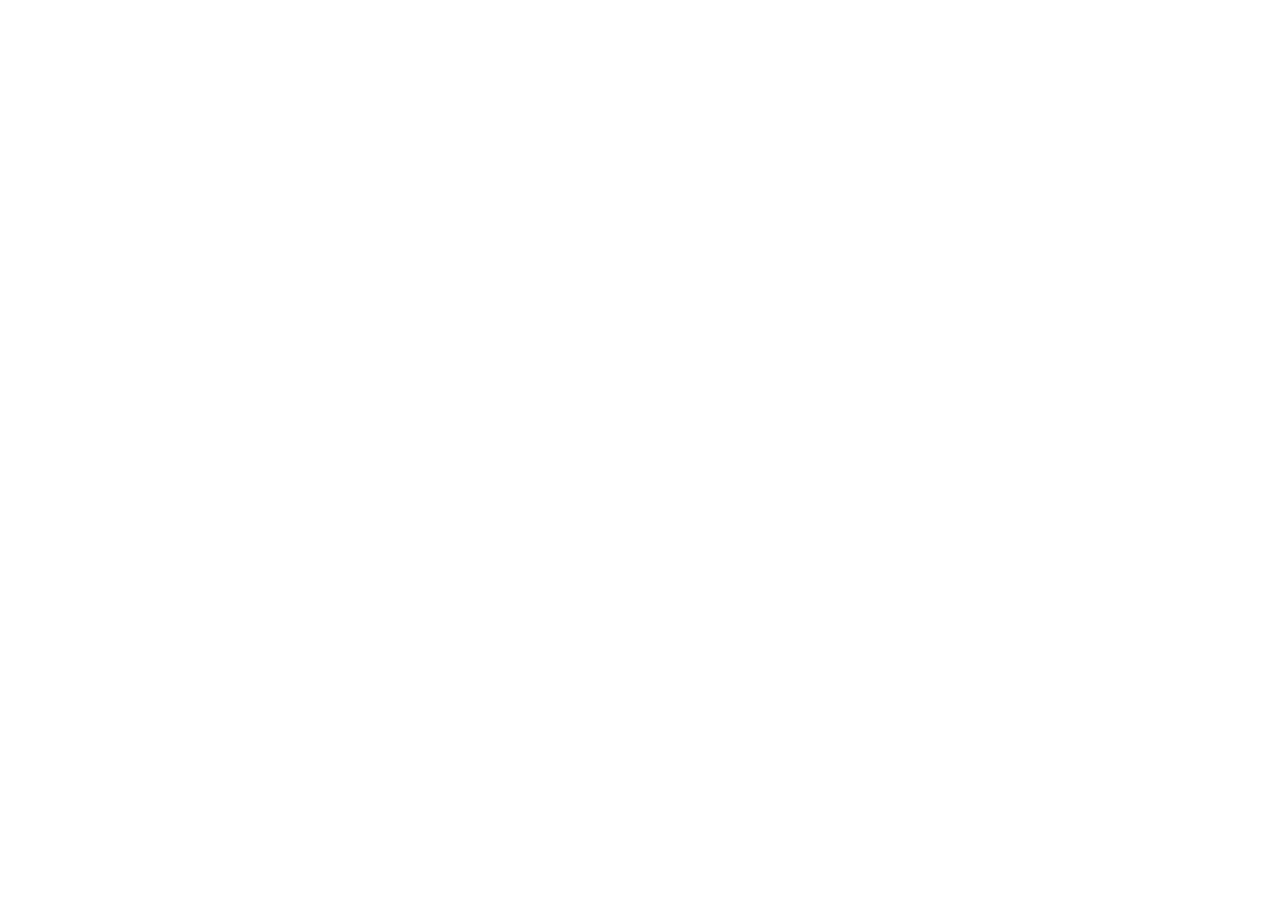
==== index.html @ 75ea8882 "sistemas" ====
<!doctype html>
<html lang="en">
  <head>
    <meta charset="UTF-8" />
    <link rel="icon" type="image/svg+xml" href="/favicon.svg" />
    <meta name="viewport" content="width=device-width, initial-scale=1.0" />
    <title>web-reserva-colegio</title>
  </head>
  <body>
    <div id="root"></div>
    <script type="module" src="/src/main.tsx"></script>
  </body>
</html>
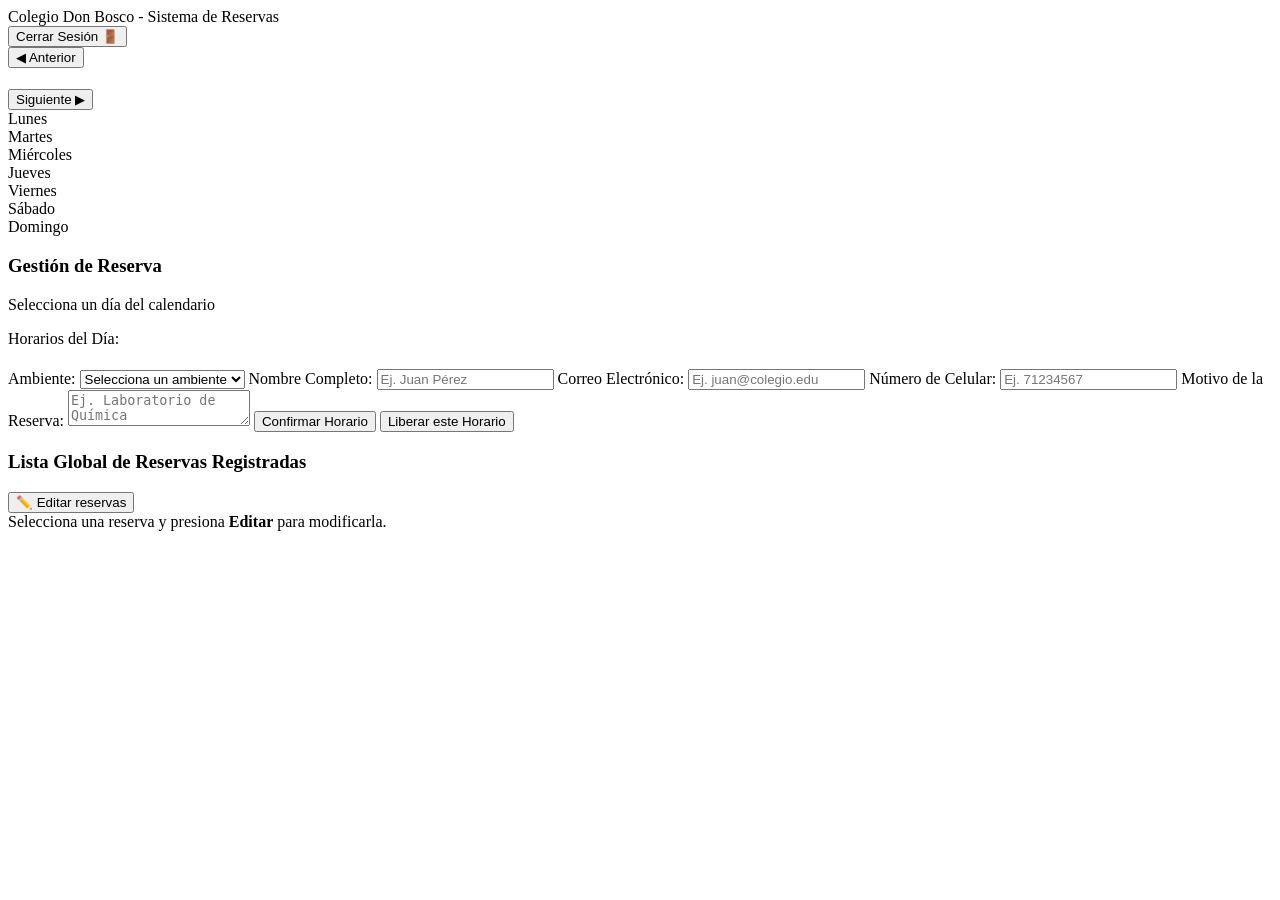
==== commit 0945ddc8: "Reemplazar página principal de SIS por la página de proyecto" ====
--- a/index.html
+++ b/index.html
@@ -1,13 +1,63 @@
-<!doctype html>
-<html lang="en">
-  <head>
-    <meta charset="UTF-8" />
-    <link rel="icon" type="image/svg+xml" href="/favicon.svg" />
-    <meta name="viewport" content="width=device-width, initial-scale=1.0" />
-    <title>web-reserva-colegio</title>
-  </head>
-  <body>
-    <div id="root"></div>
-    <script type="module" src="/src/main.tsx"></script>
-  </body>
-</html>
+<!DOCTYPE html>
+<html lang="es">
+<head>
+    <meta charset="UTF-8">
+    <meta name="viewport" content="width=device-width, initial-scale=1.0">
+    <title>Reservas de Ambientes por Horas - Colegio</title>
+    <link rel="stylesheet" href="style.css">
+</head>
+<body>
+    <header class="navbar">
+        <div class="logo">Colegio Don Bosco - Sistema de Reservas</div>
+        <button id="login-btn" class="login-btn">Cerrar Sesión 🚪</button>
+    </header>
+    <div class="main-container">
+        <div class="calendar-container">
+            <div class="header">
+                <button id="prev-btn">◀ Anterior</button>
+                <h1 id="month-year-title"></h1>
+                <button id="next-btn">Siguiente ▶</button>
+            </div>
+            <div class="weekdays">
+                <div>Lunes</div><div>Martes</div><div>Miércoles</div><div>Jueves</div><div>Viernes</div><div>Sábado</div><div>Domingo</div>
+            </div>
+            <div id="days-container" class="days-grid"></div>
+        </div>
+        <div class="booking-panel" id="booking-panel">
+            <h3>Gestión de Reserva</h3>
+            <p id="selected-date-text" class="status-title">Selecciona un día del calendario</p>
+            <div id="hours-section" class="hidden">
+                <label>Horarios del Día:</label>
+                <div id="hours-grid" class="hours-grid"></div>
+            </div>
+            <div id="booking-form" class="hidden">
+                <h4 id="selected-hour-text" class="selected-hour-title"></h4>
+                <label for="booking-environment">Ambiente:</label>
+                <select id="booking-environment">
+                    <option value="">Selecciona un ambiente</option>
+                    <option value="Cancha 1">Cancha 1</option><option value="Cancha 2">Cancha 2</option><option value="Coliseo">Coliseo</option><option value="Teatro">Teatro</option><option value="Templo">Templo</option><option value="Laboratorio">Laboratorio</option><option value="Audiovisual">Audiovisual</option><option value="Curso 1">Curso 1</option><option value="Curso 2">Curso 2</option>
+                </select>
+                <label for="user-fullname">Nombre Completo:</label>
+                <input type="text" id="user-fullname" placeholder="Ej. Juan Pérez">
+                <label for="user-email">Correo Electrónico:</label>
+                <input type="email" id="user-email" placeholder="Ej. juan@colegio.edu">
+                <label for="user-phone">Número de Celular:</label>
+                <input type="tel" id="user-phone" placeholder="Ej. 71234567">
+                <label for="booking-reason">Motivo de la Reserva:</label>
+                <textarea id="booking-reason" rows="2" placeholder="Ej. Laboratorio de Química"></textarea>
+                <button id="save-booking-btn">Confirmar Horario</button>
+                <button id="delete-booking-btn" class="danger-btn hidden">Liberar este Horario</button>
+            </div>
+        </div>
+        <div class="history-panel">
+            <div class="history-header">
+                <h3>Lista Global de Reservas Registradas</h3>
+                <button id="edit-mode-btn" class="clear-btn">✏️ Editar reservas</button>
+            </div>
+            <div id="edit-message" class="edit-message hidden">Selecciona una reserva y presiona <strong>Editar</strong> para modificarla.</div>
+            <div id="reservations-list" class="reservations-list"></div>
+        </div>
+    </div>
+    <script src="script.js"></script>
+</body>
+</html>
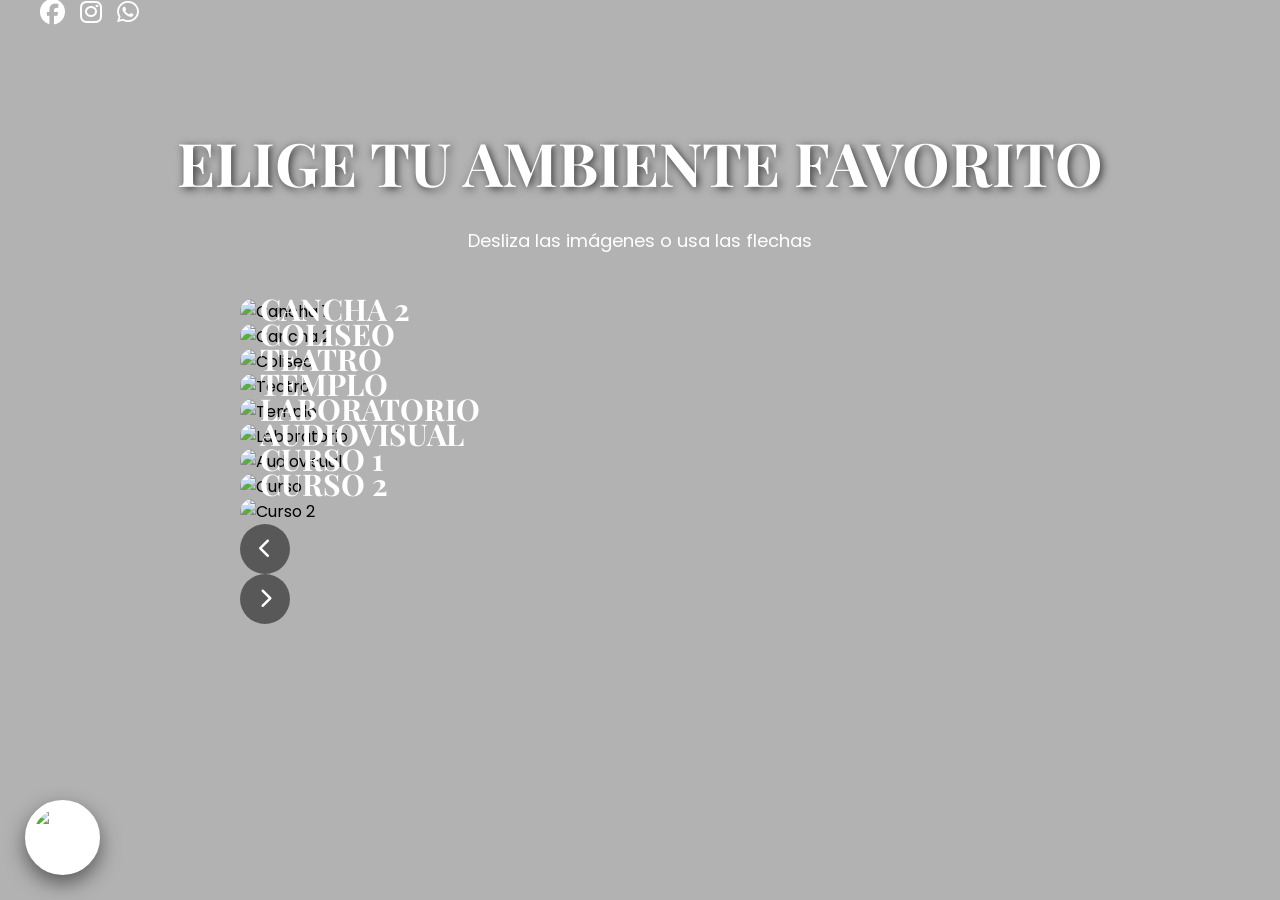
==== commit dd5632a6: "Hacer que npm run dev abra primero el carrusel" ====
--- a/index.html
+++ b/index.html
@@ -3,61 +3,13 @@
 <head>
     <meta charset="UTF-8">
     <meta name="viewport" content="width=device-width, initial-scale=1.0">
-    <title>Reservas de Ambientes por Horas - Colegio</title>
-    <link rel="stylesheet" href="style.css">
+    <title>Inicio - Colegio Don Bosco</title>
+    <meta http-equiv="refresh" content="0; url=carrusel.html">
 </head>
 <body>
-    <header class="navbar">
-        <div class="logo">Colegio Don Bosco - Sistema de Reservas</div>
-        <button id="login-btn" class="login-btn">Cerrar Sesión 🚪</button>
-    </header>
-    <div class="main-container">
-        <div class="calendar-container">
-            <div class="header">
-                <button id="prev-btn">◀ Anterior</button>
-                <h1 id="month-year-title"></h1>
-                <button id="next-btn">Siguiente ▶</button>
-            </div>
-            <div class="weekdays">
-                <div>Lunes</div><div>Martes</div><div>Miércoles</div><div>Jueves</div><div>Viernes</div><div>Sábado</div><div>Domingo</div>
-            </div>
-            <div id="days-container" class="days-grid"></div>
-        </div>
-        <div class="booking-panel" id="booking-panel">
-            <h3>Gestión de Reserva</h3>
-            <p id="selected-date-text" class="status-title">Selecciona un día del calendario</p>
-            <div id="hours-section" class="hidden">
-                <label>Horarios del Día:</label>
-                <div id="hours-grid" class="hours-grid"></div>
-            </div>
-            <div id="booking-form" class="hidden">
-                <h4 id="selected-hour-text" class="selected-hour-title"></h4>
-                <label for="booking-environment">Ambiente:</label>
-                <select id="booking-environment">
-                    <option value="">Selecciona un ambiente</option>
-                    <option value="Cancha 1">Cancha 1</option><option value="Cancha 2">Cancha 2</option><option value="Coliseo">Coliseo</option><option value="Teatro">Teatro</option><option value="Templo">Templo</option><option value="Laboratorio">Laboratorio</option><option value="Audiovisual">Audiovisual</option><option value="Curso 1">Curso 1</option><option value="Curso 2">Curso 2</option>
-                </select>
-                <label for="user-fullname">Nombre Completo:</label>
-                <input type="text" id="user-fullname" placeholder="Ej. Juan Pérez">
-                <label for="user-email">Correo Electrónico:</label>
-                <input type="email" id="user-email" placeholder="Ej. juan@colegio.edu">
-                <label for="user-phone">Número de Celular:</label>
-                <input type="tel" id="user-phone" placeholder="Ej. 71234567">
-                <label for="booking-reason">Motivo de la Reserva:</label>
-                <textarea id="booking-reason" rows="2" placeholder="Ej. Laboratorio de Química"></textarea>
-                <button id="save-booking-btn">Confirmar Horario</button>
-                <button id="delete-booking-btn" class="danger-btn hidden">Liberar este Horario</button>
-            </div>
-        </div>
-        <div class="history-panel">
-            <div class="history-header">
-                <h3>Lista Global de Reservas Registradas</h3>
-                <button id="edit-mode-btn" class="clear-btn">✏️ Editar reservas</button>
-            </div>
-            <div id="edit-message" class="edit-message hidden">Selecciona una reserva y presiona <strong>Editar</strong> para modificarla.</div>
-            <div id="reservations-list" class="reservations-list"></div>
-        </div>
-    </div>
-    <script src="script.js"></script>
+    <p>Abriendo el inicio...</p>
+    <script>
+        window.location.replace("carrusel.html");
+    </script>
 </body>
 </html>
